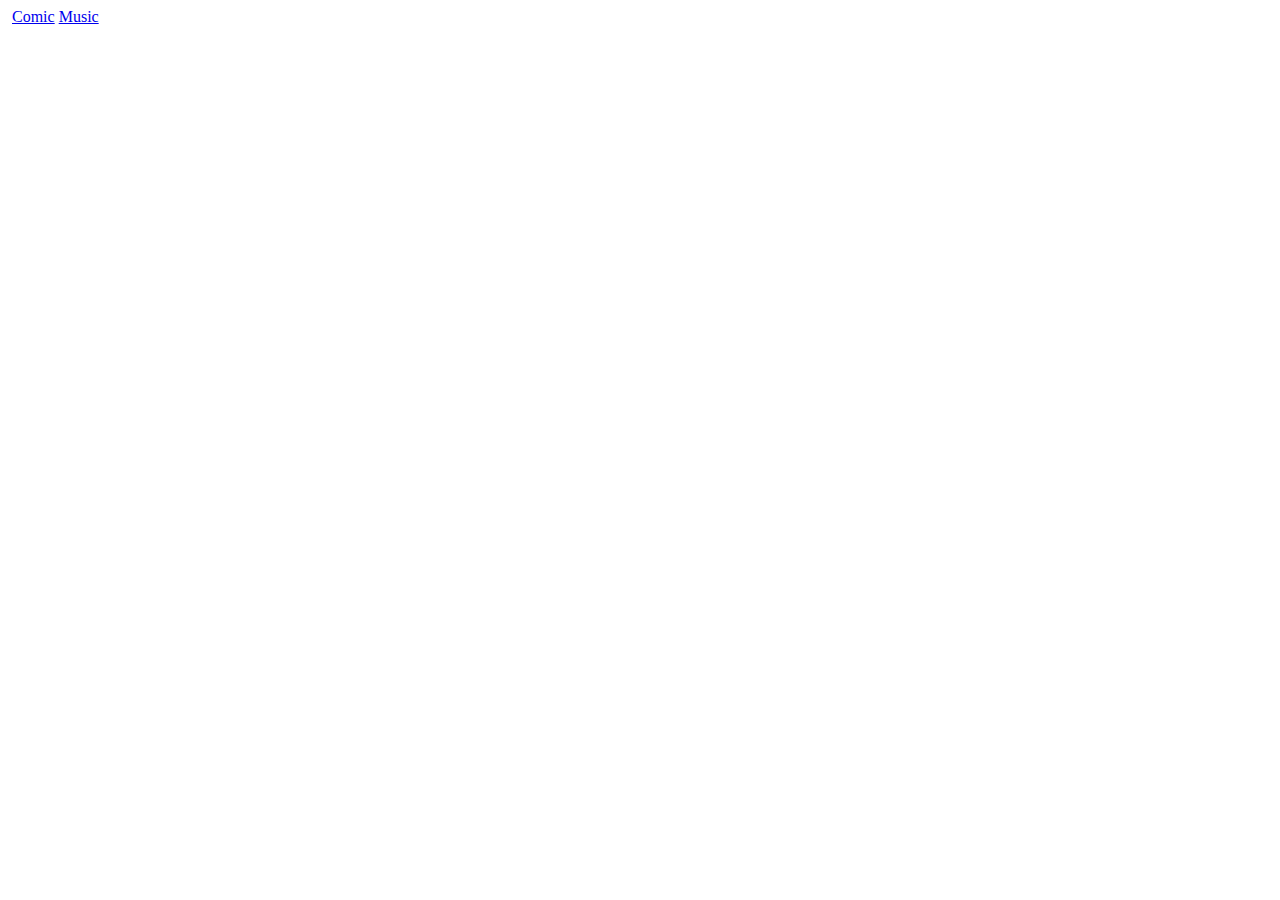
==== index.html @ 6a7e4f22 "AngularJS" ====
<!DOCTYPE html>
<html lang="en">
<head>
    <meta charset="utf-8">
    <title>demo6</title>
    <meta name="viewport" content="initial-scale=1.0, maximum-scale=1.0, user-scalable=no" />
    <script src="http://apps.bdimg.com/libs/angular.js/1.5.0-beta.0/angular.min.js"></script>
	<script src="http://apps.bdimg.com/libs/angular.js/1.5.0-beta.0/angular-route.min.js"></script>
	<script src="http://libs.baidu.com/jquery/2.0.0/jquery.min.js"></script>
	<script src="http://apps.bdimg.com/libs/bootstrap/3.3.4/js/bootstrap.min.js"></script>
	<link rel="stylesheet" href="http://192.168.1.122/anjular.js/Demo7/css/bootstrap.min.css"/>
	<link rel="stylesheet" href="http://192.168.1.122/anjular.js/Demo7/css/index.css" />
</head>
<body ng-app="app">
	<header>
		<span><img src="http://192.168.1.122/anjular.js/Demo7/img/face.png" alt="" /></span>
		<span class="comic"><a href="#/">Comic</a></span>
		<span class="music"><a href="#/music">Music</a></span>
	</header>
	<div id="content" ng-controller="comicCtrl">
		<div ng-view></div>
	</div>
	<script src="http://192.168.1.122/anjular.js/Demo7/js/index.js" type="text/javascript"></script>
</body>
</html>
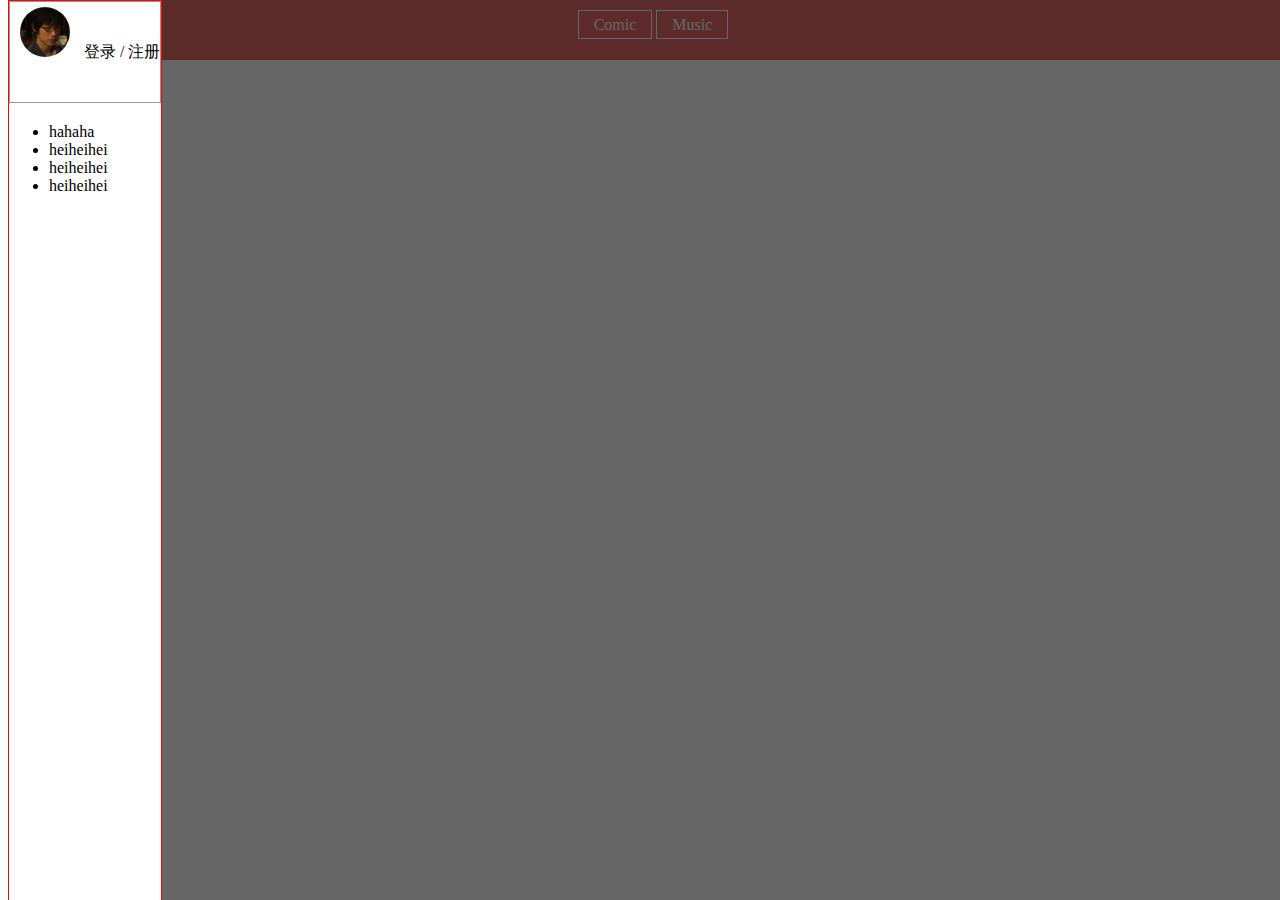
==== commit a64cecfa: "侧框" ====
--- a/index.html
+++ b/index.html
@@ -2,24 +2,66 @@
 <html lang="en">
 <head>
     <meta charset="utf-8">
-    <title>demo6</title>
+    <title>demo7</title>
     <meta name="viewport" content="initial-scale=1.0, maximum-scale=1.0, user-scalable=no" />
-    <script src="http://apps.bdimg.com/libs/angular.js/1.5.0-beta.0/angular.min.js"></script>
+    <script src="http://apps.bdimg.com/libs/angular.js/1.5.0-beta.0/angular.js"></script>
 	<script src="http://apps.bdimg.com/libs/angular.js/1.5.0-beta.0/angular-route.min.js"></script>
 	<script src="http://libs.baidu.com/jquery/2.0.0/jquery.min.js"></script>
 	<script src="http://apps.bdimg.com/libs/bootstrap/3.3.4/js/bootstrap.min.js"></script>
-	<link rel="stylesheet" href="http://192.168.1.122/anjular.js/Demo7/css/bootstrap.min.css"/>
-	<link rel="stylesheet" href="http://192.168.1.122/anjular.js/Demo7/css/index.css" />
+	<!--<script src="http://apps.bdimg.com/libs/jquerymobile/1.4.5/jquery.mobile-1.4.5.min.js"></script>-->
+	<!--<link rel="stylesheet" href="http://a1272153207.bhj.chpsec.com/css/bootstrap.min.css"/>
+	<link rel="stylesheet" href="http://a1272153207.bhj.chpsec.com/css/index.css" />
+	<script src="http://a1272153207.bhj.chpsec.com/js/index.js" type="text/javascript"></script>-->
+	<link rel="stylesheet" href="https://cdn.static.runoob.com/libs/bootstrap/3.3.7/css/bootstrap.min.css"/>
+	<link rel="stylesheet" href="css/index.css" />
+	<script src="js/index.js"></script>
 </head>
 <body ng-app="app">
 	<header>
-		<span><img src="http://192.168.1.122/anjular.js/Demo7/img/face.png" alt="" /></span>
-		<span class="comic"><a href="#/">Comic</a></span>
-		<span class="music"><a href="#/music">Music</a></span>
+		<span><img src="img/face.png" alt="" ng-click="isShow=true" ng-init="isShow=true"/></span>
+		<span class="comic"><a ng-href="#/">Comic</a></span>
+		<span class="music"><a ng-href="#/music">Music</a></span>
 	</header>
 	<div id="content" ng-controller="comicCtrl">
 		<div ng-view></div>
+		<!-- <div id="test" style="width: 100%;height: 800px;background: pink;text-align: right;">
+			<p>1</p><p>2</p><p>3</p><p>4</p><p>5</p>
+			<p>6</p><p>7</p><p>8</p><p>9</p><p>10</p>
+			<p>11</p><p>12</p><p>13</p><p>14</p><p>15</p>
+			<p>16</p><p>17</p><p>18</p><p>19</p><p>20</p>
+			<p>21</p><p>22</p><p>23</p><p>24</p><p>25</p>
+		</div> -->
 	</div>
-	<script src="http://192.168.1.122/anjular.js/Demo7/js/index.js" type="text/javascript"></script>
+	<div id="left" ng-show="isShow" ng-controller="showCtrl">
+		<div class="row">
+			<div class="col-xs-8 left">
+				<div class="header">
+					<img src="img/face.png" alt="">
+					<span ng-click="login()">登录</span>
+					<span>/</span>
+					<span ng-click="register()">注册</span>
+				</div>
+				<ul class="list-group">
+					<li class="list-group-item">
+						hahaha
+						<span class="glyphicon glyphicon-chevron-right pull-right"></span>
+					</li>
+					<li class="list-group-item">
+						heiheihei
+						<span class="glyphicon glyphicon-chevron-right pull-right"></span>
+					</li>
+					<li class="list-group-item">
+						heiheihei
+						<span class="glyphicon glyphicon-chevron-right pull-right"></span>
+					</li>
+					<li class="list-group-item">
+						heiheihei
+						<span class="glyphicon glyphicon-chevron-right pull-right"></span>
+					</li>
+				</ul>
+			</div>
+			<div class="col-xs-4 right" ng-click="isShow=false"></div>
+		</div>
+	</div>
 </body>
 </html>--- a/css/index.css
+++ b/css/index.css
@@ -0,0 +1,88 @@
+a{
+	color: #fff;
+}
+header{
+	height: 50px;
+	line-height: 40px;
+	width: 100%;
+	padding: 5px;
+	position: fixed;
+	top: 0;
+	background: #ec6d6c;
+	text-align: center;
+	z-index: 10;
+}
+header img{
+	position: absolute;
+	left: 10px;
+	height: 40px;
+	width: 40px;
+	border-radius: 20px;
+}
+header span.comic,span.music{
+	border: 1px solid #fff;
+	padding: 5px 15px;
+}
+#content{
+	margin: 0;
+	margin-top: 60px;
+}
+#content div.row{
+	margin: 0;
+}
+#content div.row .col-xs-6{
+	height: 260px;
+	padding: 5px;
+	overflow: hidden;
+	/*border: 1px solid #999;*/
+}
+#content div.row .box{
+	height: 220px;
+	border-radius: 5px;
+	border: 1px solid #ccc;
+}
+#content div.row p{
+	text-align: center;
+}
+#content img{
+	width: 100%;
+}
+#left{
+	position: fixed;
+	top: 0;
+	width: 100%;
+	height: 100%;
+	z-index: 50;
+	/*background: #000;
+	opacity: 0.6;*/
+	background: rgba(0,0,0,0.6);
+}
+#left .left,#left .right{
+	position: absolute;
+	height: 100%;
+	z-index: 60;
+	left: 0;
+}
+#left .left{
+	padding: 0;
+	background: #fff;
+	overflow: hidden;
+	border: 1px solid red;
+}
+#left .right{
+	margin-left: 70%;
+	/*border: 1px solid blue;*/
+}
+#left .left .header{
+	height: 100px;
+	line-height: 100px;
+	margin-bottom: 20px;
+	padding-left: 10px;
+	border: 1px solid #999;
+}
+#left .left .header img{
+	width: 50px;
+	height: 50px;
+	margin-right: 10px;
+	border-radius: 25px;
+}